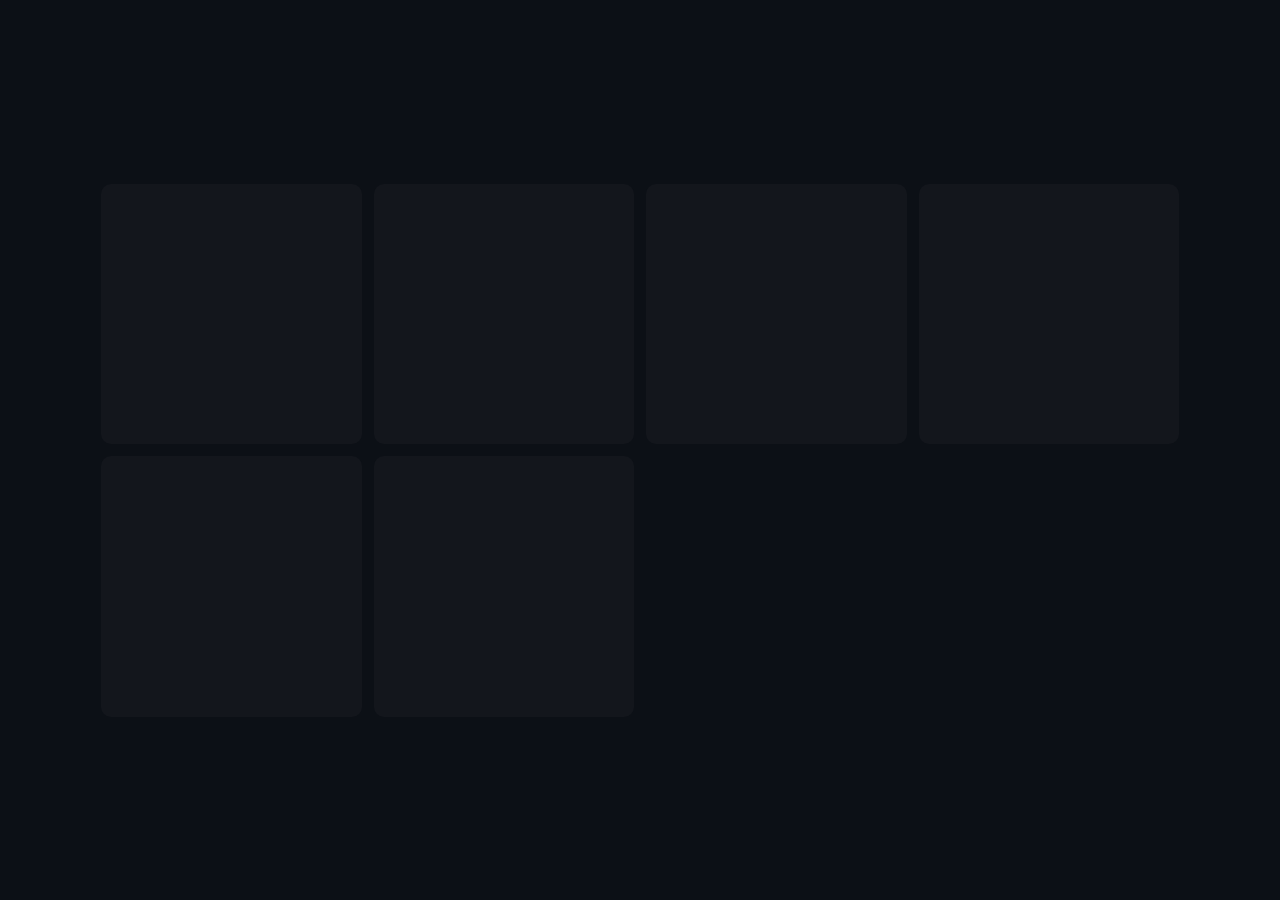
==== demo.html @ 5eb48df1 "3d section --done" ====
<!DOCTYPE html>
<html lang="en">

<head>
  <meta charset="UTF-8">
  <meta name="viewport" content="width=device-width, initial-scale=1.0">
  <title>Document</title>
  <style>
    @font-face {
      font-family: "Roboto";
      src: url("https://assets.codepen.io/907368/Roboto-Bold.ttf");
      font-weight: 700;
    }

    @font-face {
      font-family: "Roboto";
      src: url("https://assets.codepen.io/907368/Roboto-Regular.ttf");
      font-weight: 500;
    }

    @font-face {
      font-family: "Roboto";
      src: url("https://assets.codepen.io/907368/Roboto-Light.ttf");
      font-weight: 300;
    }

    body,
    html {
      width: 100%;
      min-height: 100%;
      display: flex;
      flex-direction: column;
      justify-content: center;
      align-items: center;
      background-color: #0c1016;
      font-size: 20px;
      margin: 0;
      padding: 0;
      color: #ffffff;
      font-family: "Roboto";
      overflow-x: hidden;
    }

    * {
      box-sizing: border-box;
    }

    .cards {
      display: grid;
      grid-template-columns: 1fr 1fr 1fr 1fr;
      gap: 0.5rem;
      width: 100%;
      padding: 5rem;
    }

    .cards:hover .card {
      background: radial-gradient(100rem circle at var(--xPos) var(--yPos), rgba(255, 255, 255, 1.08), transparent 15%);
    }

    .cards .card {
      aspect-ratio: 1;
      background: radial-gradient(150rem circle at 0 0, rgba(0, 255, 241, 0), transparent 0%);
      border-radius: 0.5rem;
      display: flex;
      justify-content: center;
      align-items: center;
      position: relative;
      transition: all 0.15s;
    }

    /* .cards .card:hover {
      transform: scale(0.97);
    }

    .cards .card:hover::before {
      opacity: 1;
    } */

    /* .cards .card::before {
      content: "";
      height: 100%;
      width: 100%;
      position: absolute;
      top: 0;
      left: 0;
      border-radius: inherit;
      background: radial-gradient(60rem circle at var(--xPos) var(--yPos), rgba(0, 255, 241, 0.1), transparent 35%);
      opacity: 0;
      transition: all 0.15s ease-in-out;
    } */

    .cards .card .card-content {
      background-color: #13161c;
      border-radius: inherit;
      transition: all 0.25s;
      height: calc(100% - 0.1rem);
      width: calc(100% - 0.1rem);
    }
  </style>
</head>

<body>
  <div class="cards">
    <div class="card">
      <div class="card-content"></div>
    </div>
    <div class="card">
      <div class="card-content"></div>
    </div>
    <div class="card">
      <div class="card-content"></div>
    </div>
    <div class="card">
      <div class="card-content"></div>
    </div>
    <div class="card">
      <div class="card-content"></div>
    </div>
    <div class="card">
      <div class="card-content"></div>
    </div>
  </div>

  <script>
    const cards = document.querySelectorAll(".card");
    const wrapper = document.querySelector(".cards");

    wrapper.addEventListener("mousemove", function ($event) {
      cards.forEach((card) => {
        const rect = card.getBoundingClientRect();
        const x = $event.clientX - rect.left;
        const y = $event.clientY - rect.top;

        card.style.setProperty("--xPos", `${x}px`);
        card.style.setProperty("--yPos", `${y}px`);
      });
    });

  </script>
</body>

</html>
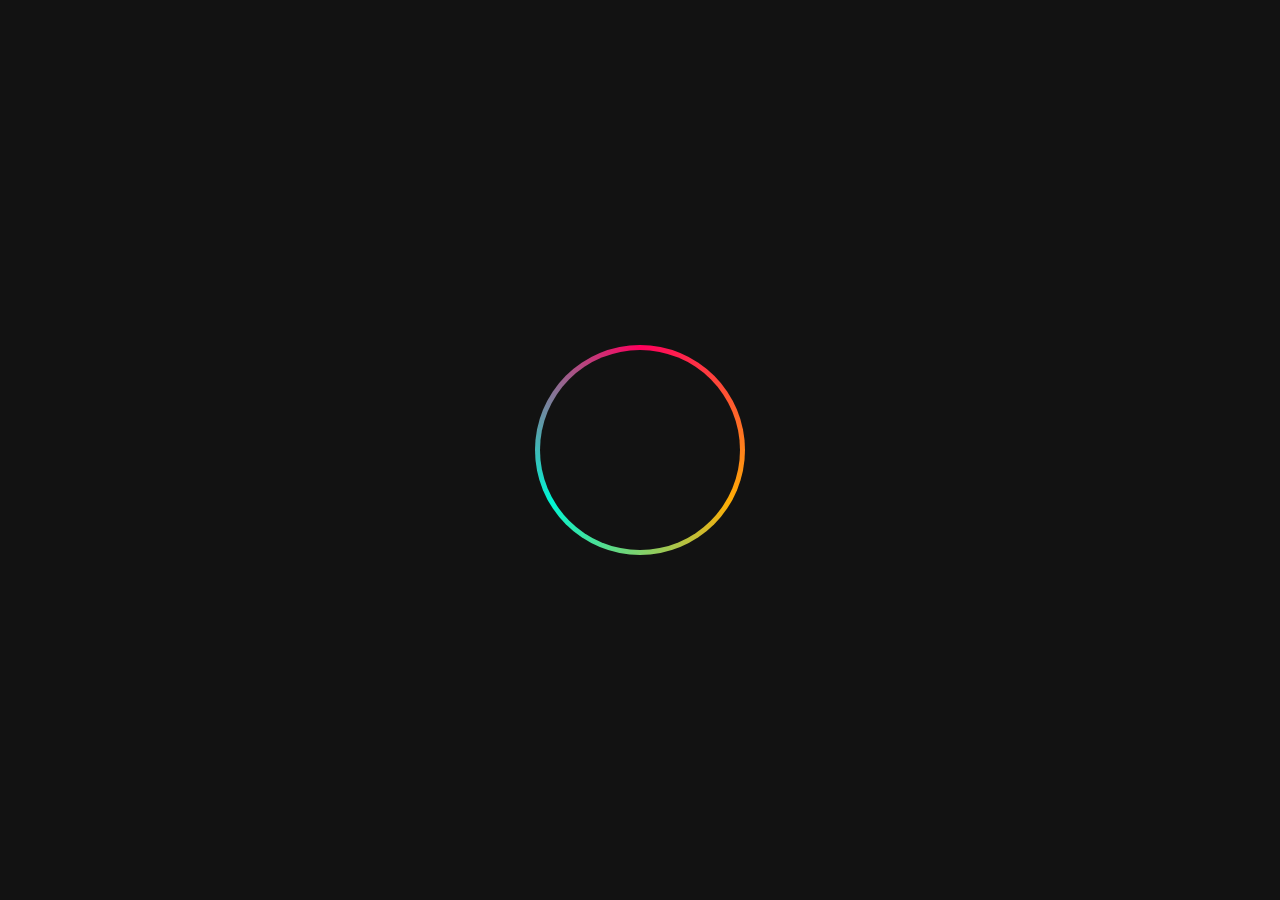
==== commit 235ade0c: "banner --done" ====
--- a/demo.html
+++ b/demo.html
@@ -1,142 +1,55 @@
 <!DOCTYPE html>
 <html lang="en">
+<head>
+    <meta charset="UTF-8">
+    <meta name="viewport" content="width=device-width, initial-scale=1.0">
+    <title>Gradient Circular Border</title>
+    <style>
+        /* Center the content for demonstration purposes */
+        body {
+            display: flex;
+            justify-content: center;
+            align-items: center;
+            height: 100vh;
+            margin: 0;
+            background-color: #121212;
+        }
 
-<head>
-  <meta charset="UTF-8">
-  <meta name="viewport" content="width=device-width, initial-scale=1.0">
-  <title>Document</title>
-  <style>
-    @font-face {
-      font-family: "Roboto";
-      src: url("https://assets.codepen.io/907368/Roboto-Bold.ttf");
-      font-weight: 700;
-    }
+        /* Circular gradient border */
+        .circle-border {
+            width: 200px;
+            height: 200px;
+            border-radius: 50%;
+            padding: 5px; /* Space between border and inner content */
+            background: conic-gradient(from 0deg, #ff005e, #ffad05, #00f5d4, #ff005e);
+            animation: rotate 3s linear infinite;
+            display: flex;
+            justify-content: center;
+            align-items: center;
+        }
 
-    @font-face {
-      font-family: "Roboto";
-      src: url("https://assets.codepen.io/907368/Roboto-Regular.ttf");
-      font-weight: 500;
-    }
+        /* Inner content */
+        .circle-border .content {
+            width: 100%;
+            height: 100%;
+            border-radius: 50%;
+            background-color: #121212; /* Background for inner content */
+        }
 
-    @font-face {
-      font-family: "Roboto";
-      src: url("https://assets.codepen.io/907368/Roboto-Light.ttf");
-      font-weight: 300;
-    }
-
-    body,
-    html {
-      width: 100%;
-      min-height: 100%;
-      display: flex;
-      flex-direction: column;
-      justify-content: center;
-      align-items: center;
-      background-color: #0c1016;
-      font-size: 20px;
-      margin: 0;
-      padding: 0;
-      color: #ffffff;
-      font-family: "Roboto";
-      overflow-x: hidden;
-    }
-
-    * {
-      box-sizing: border-box;
-    }
-
-    .cards {
-      display: grid;
-      grid-template-columns: 1fr 1fr 1fr 1fr;
-      gap: 0.5rem;
-      width: 100%;
-      padding: 5rem;
-    }
-
-    .cards:hover .card {
-      background: radial-gradient(100rem circle at var(--xPos) var(--yPos), rgba(255, 255, 255, 1.08), transparent 15%);
-    }
-
-    .cards .card {
-      aspect-ratio: 1;
-      background: radial-gradient(150rem circle at 0 0, rgba(0, 255, 241, 0), transparent 0%);
-      border-radius: 0.5rem;
-      display: flex;
-      justify-content: center;
-      align-items: center;
-      position: relative;
-      transition: all 0.15s;
-    }
-
-    /* .cards .card:hover {
-      transform: scale(0.97);
-    }
-
-    .cards .card:hover::before {
-      opacity: 1;
-    } */
-
-    /* .cards .card::before {
-      content: "";
-      height: 100%;
-      width: 100%;
-      position: absolute;
-      top: 0;
-      left: 0;
-      border-radius: inherit;
-      background: radial-gradient(60rem circle at var(--xPos) var(--yPos), rgba(0, 255, 241, 0.1), transparent 35%);
-      opacity: 0;
-      transition: all 0.15s ease-in-out;
-    } */
-
-    .cards .card .card-content {
-      background-color: #13161c;
-      border-radius: inherit;
-      transition: all 0.25s;
-      height: calc(100% - 0.1rem);
-      width: calc(100% - 0.1rem);
-    }
-  </style>
+        /* Rotation animation */
+        @keyframes rotate {
+            from {
+                transform: rotate(0deg);
+            }
+            to {
+                transform: rotate(360deg);
+            }
+        }
+    </style>
 </head>
-
 <body>
-  <div class="cards">
-    <div class="card">
-      <div class="card-content"></div>
+    <div class="circle-border">
+        <div class="content"></div>
     </div>
-    <div class="card">
-      <div class="card-content"></div>
-    </div>
-    <div class="card">
-      <div class="card-content"></div>
-    </div>
-    <div class="card">
-      <div class="card-content"></div>
-    </div>
-    <div class="card">
-      <div class="card-content"></div>
-    </div>
-    <div class="card">
-      <div class="card-content"></div>
-    </div>
-  </div>
-
-  <script>
-    const cards = document.querySelectorAll(".card");
-    const wrapper = document.querySelector(".cards");
-
-    wrapper.addEventListener("mousemove", function ($event) {
-      cards.forEach((card) => {
-        const rect = card.getBoundingClientRect();
-        const x = $event.clientX - rect.left;
-        const y = $event.clientY - rect.top;
-
-        card.style.setProperty("--xPos", `${x}px`);
-        card.style.setProperty("--yPos", `${y}px`);
-      });
-    });
-
-  </script>
 </body>
-
-</html>+</html>
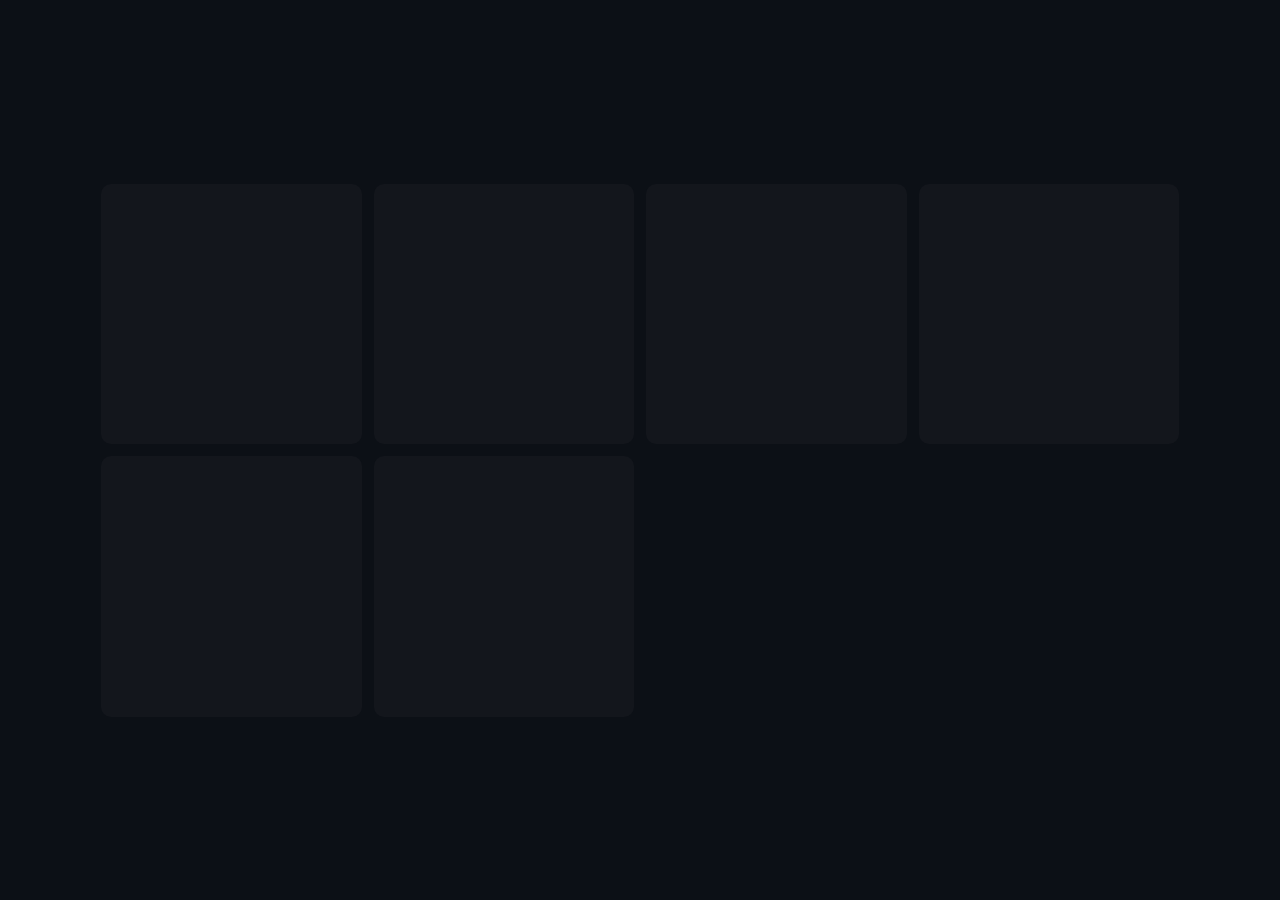
==== commit 4e66e01a: "mobile -res" ====
--- a/demo.html
+++ b/demo.html
@@ -1,55 +1,142 @@
-<!DOCTYPE html>
-<html lang="en">
-<head>
-    <meta charset="UTF-8">
-    <meta name="viewport" content="width=device-width, initial-scale=1.0">
-    <title>Gradient Circular Border</title>
-    <style>
-        /* Center the content for demonstration purposes */
-        body {
-            display: flex;
-            justify-content: center;
-            align-items: center;
-            height: 100vh;
-            margin: 0;
-            background-color: #121212;
-        }
-
-        /* Circular gradient border */
-        .circle-border {
-            width: 200px;
-            height: 200px;
-            border-radius: 50%;
-            padding: 5px; /* Space between border and inner content */
-            background: conic-gradient(from 0deg, #ff005e, #ffad05, #00f5d4, #ff005e);
-            animation: rotate 3s linear infinite;
-            display: flex;
-            justify-content: center;
-            align-items: center;
-        }
-
-        /* Inner content */
-        .circle-border .content {
-            width: 100%;
-            height: 100%;
-            border-radius: 50%;
-            background-color: #121212; /* Background for inner content */
-        }
-
-        /* Rotation animation */
-        @keyframes rotate {
-            from {
-                transform: rotate(0deg);
-            }
-            to {
-                transform: rotate(360deg);
-            }
-        }
-    </style>
-</head>
-<body>
-    <div class="circle-border">
-        <div class="content"></div>
-    </div>
-</body>
-</html>
+<!DOCTYPE html>
+<html lang="en">
+
+<head>
+  <meta charset="UTF-8">
+  <meta name="viewport" content="width=device-width, initial-scale=1.0">
+  <title>Document</title>
+  <style>
+    @font-face {
+      font-family: "Roboto";
+      src: url("https://assets.codepen.io/907368/Roboto-Bold.ttf");
+      font-weight: 700;
+    }
+
+    @font-face {
+      font-family: "Roboto";
+      src: url("https://assets.codepen.io/907368/Roboto-Regular.ttf");
+      font-weight: 500;
+    }
+
+    @font-face {
+      font-family: "Roboto";
+      src: url("https://assets.codepen.io/907368/Roboto-Light.ttf");
+      font-weight: 300;
+    }
+
+    body,
+    html {
+      width: 100%;
+      min-height: 100%;
+      display: flex;
+      flex-direction: column;
+      justify-content: center;
+      align-items: center;
+      background-color: #0c1016;
+      font-size: 20px;
+      margin: 0;
+      padding: 0;
+      color: #ffffff;
+      font-family: "Roboto";
+      overflow-x: hidden;
+    }
+
+    * {
+      box-sizing: border-box;
+    }
+
+    .cards {
+      display: grid;
+      grid-template-columns: 1fr 1fr 1fr 1fr;
+      gap: 0.5rem;
+      width: 100%;
+      padding: 5rem;
+    }
+
+    .cards:hover .card {
+      background: radial-gradient(100rem circle at var(--xPos) var(--yPos), rgba(255, 255, 255, 1.08), transparent 15%);
+    }
+
+    .cards .card {
+      aspect-ratio: 1;
+      background: radial-gradient(150rem circle at 0 0, rgba(0, 255, 241, 0), transparent 0%);
+      border-radius: 0.5rem;
+      display: flex;
+      justify-content: center;
+      align-items: center;
+      position: relative;
+      transition: all 0.15s;
+    }
+
+    /* .cards .card:hover {
+      transform: scale(0.97);
+    }
+
+    .cards .card:hover::before {
+      opacity: 1;
+    } */
+
+    /* .cards .card::before {
+      content: "";
+      height: 100%;
+      width: 100%;
+      position: absolute;
+      top: 0;
+      left: 0;
+      border-radius: inherit;
+      background: radial-gradient(60rem circle at var(--xPos) var(--yPos), rgba(0, 255, 241, 0.1), transparent 35%);
+      opacity: 0;
+      transition: all 0.15s ease-in-out;
+    } */
+
+    .cards .card .card-content {
+      background-color: #13161c;
+      border-radius: inherit;
+      transition: all 0.25s;
+      height: calc(100% - 0.1rem);
+      width: calc(100% - 0.1rem);
+    }
+  </style>
+</head>
+
+<body>
+  <div class="cards">
+    <div class="card">
+      <div class="card-content"></div>
+    </div>
+    <div class="card">
+      <div class="card-content"></div>
+    </div>
+    <div class="card">
+      <div class="card-content"></div>
+    </div>
+    <div class="card">
+      <div class="card-content"></div>
+    </div>
+    <div class="card">
+      <div class="card-content"></div>
+    </div>
+    <div class="card">
+      <div class="card-content"></div>
+    </div>
+  </div>
+
+  <script>
+    const cards = document.querySelectorAll(".card");
+    const wrapper = document.querySelector(".cards");
+
+    wrapper.addEventListener("mousemove", function ($event) {
+      cards.forEach((card) => {
+        const rect = card.getBoundingClientRect();
+        const x = $event.clientX - rect.left;
+        const y = $event.clientY - rect.top;
+
+        card.style.setProperty("--xPos", `${x}px`);
+        card.style.setProperty("--yPos", `${y}px`);
+      });
+    });
+
+  </script>
+</body>
+
+</html>